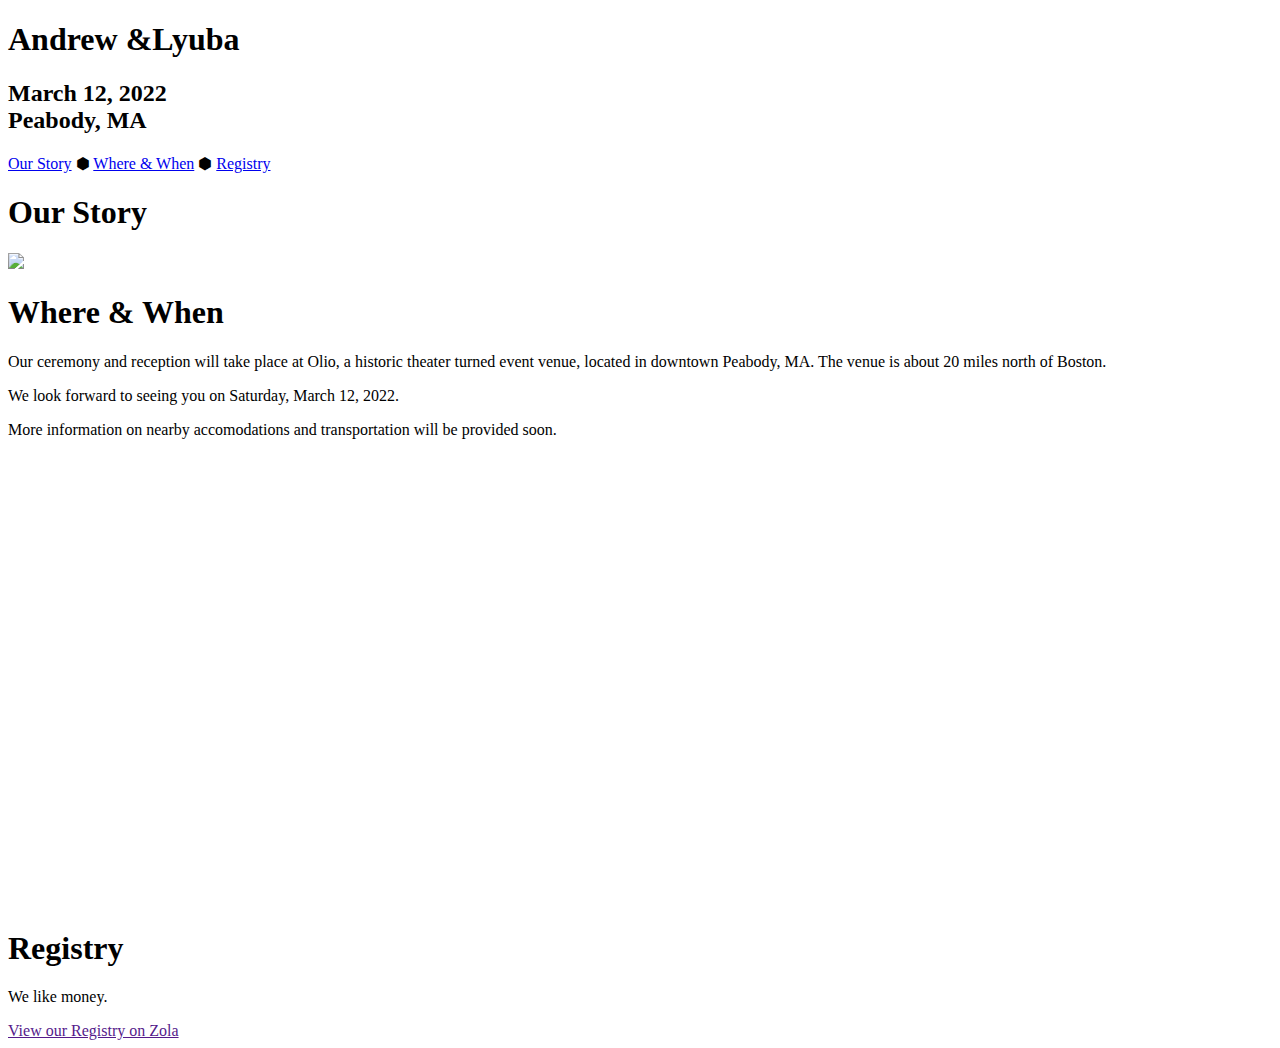
==== WeddingSite/index.html @ c8b36bc8 "Initial design" ====
<!doctype html>

<html lang="en">
<head>
  <meta charset="utf-8">
  <meta name="viewport" content="width=device-width, initial-scale=1">
  <title>Andrew and Lyuba's Wedding</title>
  <meta name="description" content="Website for the wedding of Andrew Stephens and Lyubov Kapko, on March 12, 2022 in Peabody, MA.">
  <meta name="author" content="Andrew Stephens and Lyubov Kapko">
  <!-- TODO add favicons -->
  <link rel="icon" href="/favicon.ico">
  <link rel="icon" href="/favicon.svg" type="image/svg+xml">
  <link rel="preconnect" href="https://fonts.googleapis.com">
  <link rel="preconnect" href="https://fonts.gstatic.com" crossorigin>
  <link href="https://fonts.googleapis.com/css2?family=Merriweather&family=Raleway:wght@200;400&display=swap" rel="stylesheet">
  <link rel="stylesheet" href="/normalize.css">
  <link rel="stylesheet" href="/main.css">
</head>

<body>
  <section class="main">
    <div class="overlay">
      <h1>
        <span class="line">Andrew</span>
        <span class="line"><span class="amp">&amp;</span>Lyuba</span>
      </h1>

      <h2>March 12, 2022<br />Peabody, MA</h2>

      <nav>
        <a href="#story">Our Story</a>
        <span class="separator">⬢</span>
        <a href="#where">Where &amp; When</a>
        <span class="separator">⬢</span>
        <a href="#registry">Registry</a>
      </nav>
    </div>
  </section>

  <section class="light" id="story">
    <h1>Our Story</h1>

    <div class="column">
      
    </div>
    <div class="column">
      <img src="/garden.jpg" />
    </div>
  </section>

  <section class="dark" id="where">
    <h1>Where & When</h1>

    <div class="column">
      <p>Our ceremony and reception will take place at Olio, a historic theater turned event venue, located in downtown Peabody, MA. The venue is about 20 miles north of Boston.</p>

      <p>We look forward to seeing you on Saturday, March 12, 2022.</p>

      <p>More information on nearby accomodations and transportation will be provided soon.</p>
    </div>

    <div class="column">
      <iframe src="https://www.google.com/maps/embed?pb=!1m18!1m12!1m3!1d2940.4333324783856!2d-70.92746238375078!3d42.52484887917621!2m3!1f0!2f0!3f0!3m2!1i1024!2i768!4f13.1!3m3!1m2!1s0x89e3135648827025%3A0xa6ded8b56c7b3b3f!2sOlio!5e0!3m2!1sen!2sus!4v1625590619260!5m2!1sen!2sus" width="600" height="450" style="border:0;" allowfullscreen="" loading="lazy"></iframe>
    </div>
  </section>

  <section class="light" id="registry">
    <h1>Registry</h1>
    <p>We like money.</p>

    <!-- TODO add Zola link -->
    <a href="" class="button">View our Registry on Zola</a>
  </section>

</body>
</html>
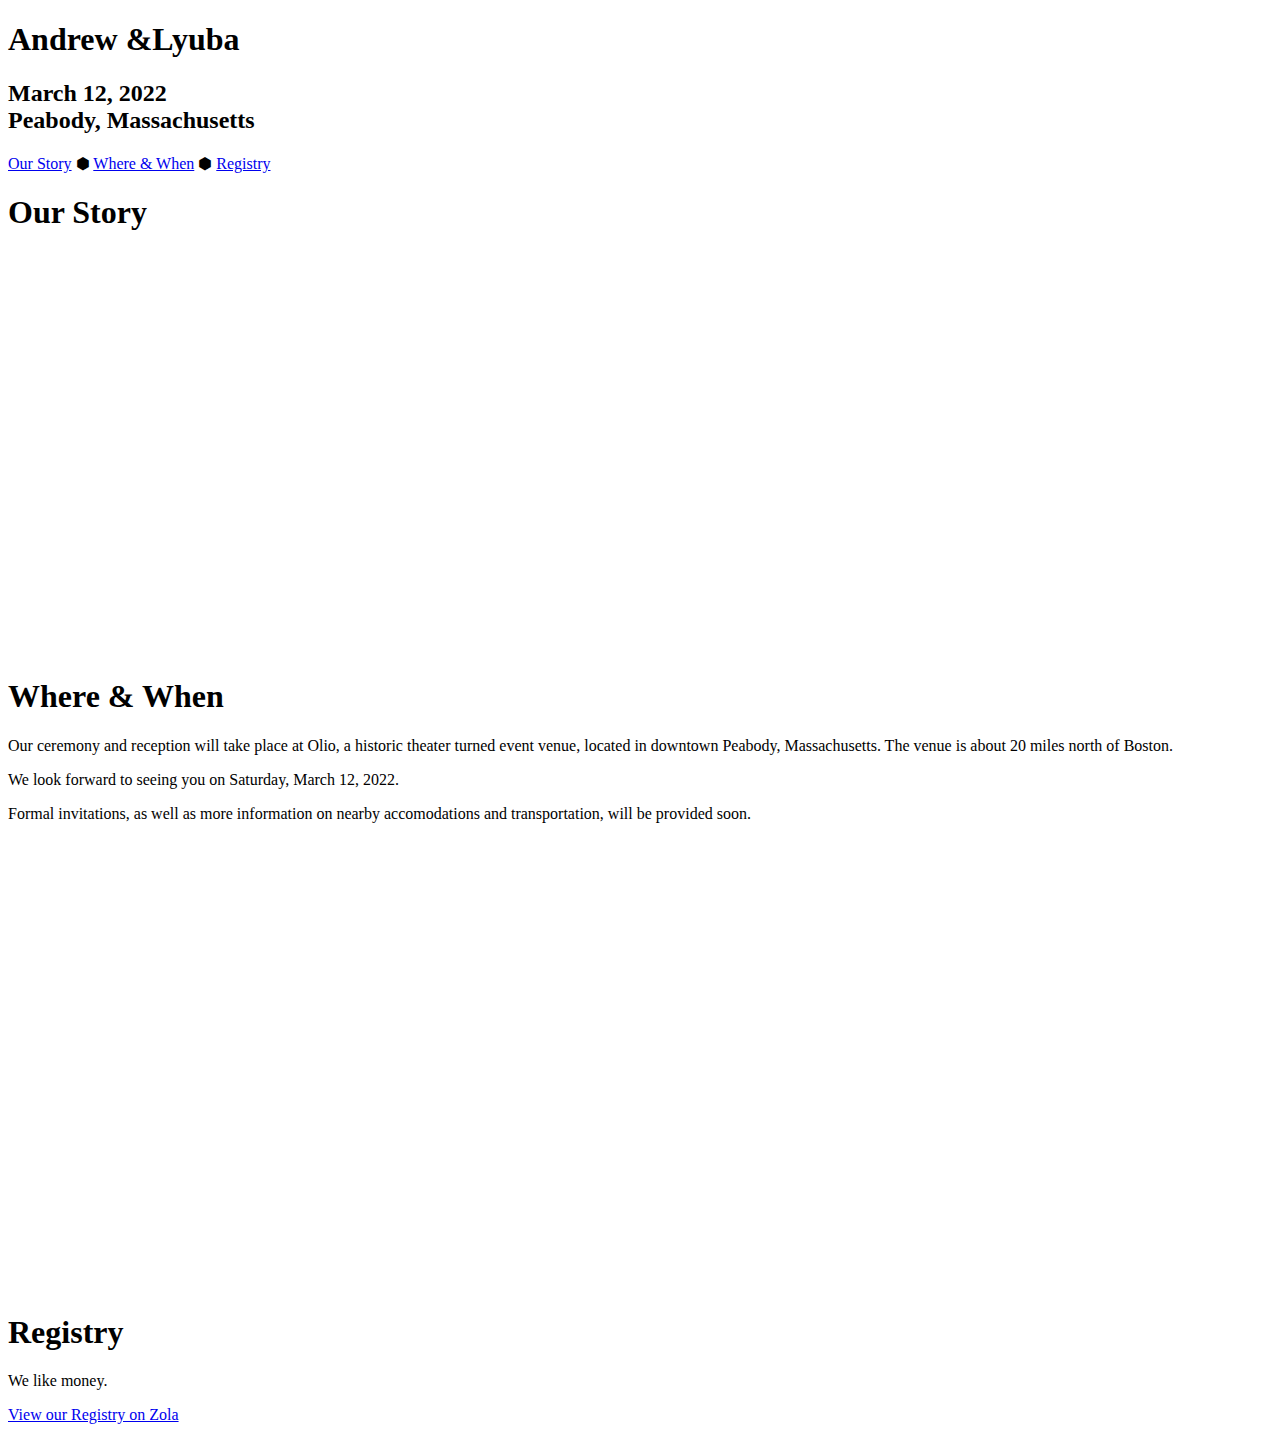
==== commit 3e87208c: "Finish slideshow and small corrections" ====
--- a/WeddingSite/index.html
+++ b/WeddingSite/index.html
@@ -15,6 +15,16 @@
   <link href="https://fonts.googleapis.com/css2?family=Merriweather&family=Raleway:wght@200;400&display=swap" rel="stylesheet">
   <link rel="stylesheet" href="/normalize.css">
   <link rel="stylesheet" href="/main.css">
+
+  <!-- Global site tag (gtag.js) - Google Analytics -->
+  <script async src="https://www.googletagmanager.com/gtag/js?id=G-FW92TV6XY5"></script>
+  <script>
+    window.dataLayer = window.dataLayer || [];
+    function gtag(){dataLayer.push(arguments);}
+    gtag('js', new Date());
+
+    gtag('config', 'G-FW92TV6XY5');
+  </script>
 </head>
 
 <body>
@@ -25,7 +35,7 @@
         <span class="line"><span class="amp">&amp;</span>Lyuba</span>
       </h1>
 
-      <h2>March 12, 2022<br />Peabody, MA</h2>
+      <h2>March 12, 2022<br />Peabody, Massachusetts</h2>
 
       <nav>
         <a href="#story">Our Story</a>
@@ -44,7 +54,7 @@
       
     </div>
     <div class="column">
-      <img src="/garden.jpg" />
+      <canvas id="photoshow" width="400" height="400" />
     </div>
   </section>
 
@@ -52,11 +62,11 @@
     <h1>Where & When</h1>
 
     <div class="column">
-      <p>Our ceremony and reception will take place at Olio, a historic theater turned event venue, located in downtown Peabody, MA. The venue is about 20 miles north of Boston.</p>
+      <p>Our ceremony and reception will take place at Olio, a historic theater turned event venue, located in downtown Peabody, Massachusetts. The venue is about 20 miles north of Boston.</p>
 
       <p>We look forward to seeing you on Saturday, March 12, 2022.</p>
 
-      <p>More information on nearby accomodations and transportation will be provided soon.</p>
+      <p>Formal invitations, as well as more information on nearby accomodations and transportation, will be provided soon.</p>
     </div>
 
     <div class="column">
@@ -68,9 +78,9 @@
     <h1>Registry</h1>
     <p>We like money.</p>
 
-    <!-- TODO add Zola link -->
-    <a href="" class="button">View our Registry on Zola</a>
+    <a href="https://www.zola.com/registry/andrewandlyuba" class="button">View our Registry on Zola</a>
   </section>
 
+  <script src="/main.js"></script>
 </body>
 </html>